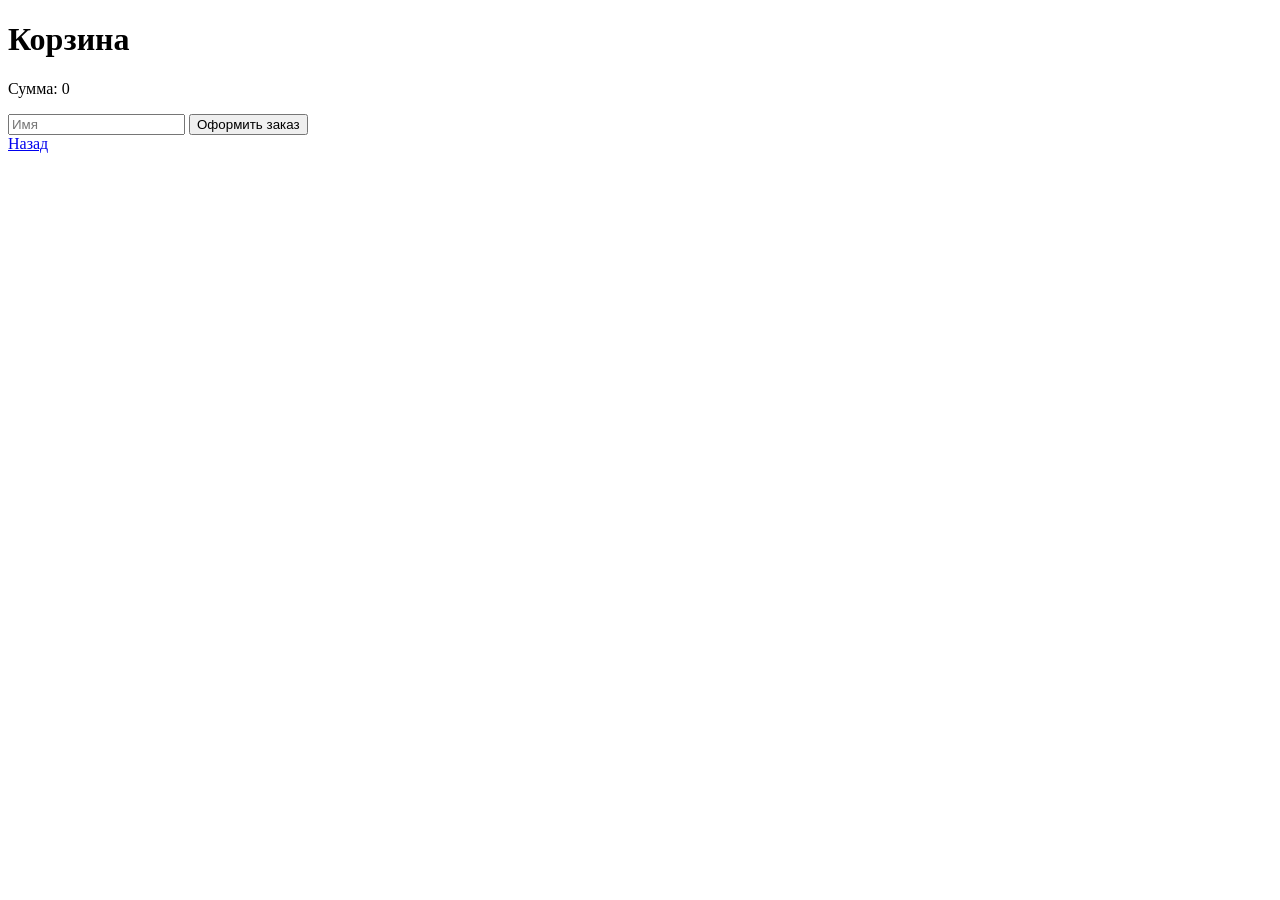
==== cart.html @ 1fb25aa6 "Первый" ====
<!DOCTYPE html>
<html>
<head>
    <meta charset="UTF-8">
    <title>Корзина</title>
    <script src="script.js"></script>
</head>
<body onload="showCart()">

<h1>Корзина</h1>

<ul id="c"></ul>
<p id="sum"></p>

<form action="/cgi-bin/order.py" method="post">
    <input type="text" name="name" placeholder="Имя">
    <input type="submit" value="Оформить заказ">
</form>

<a href="index.html">Назад</a>

</body>
</html>
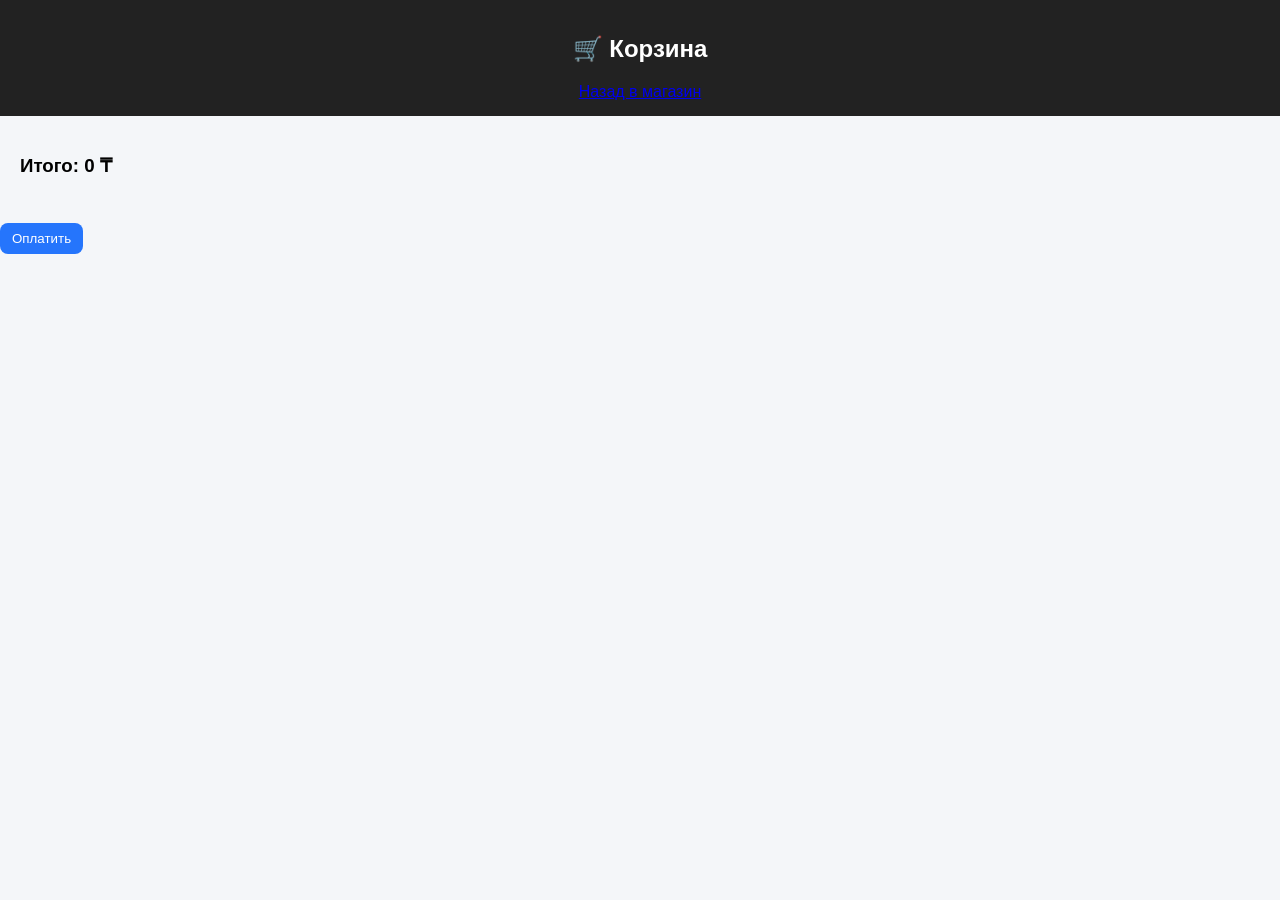
==== commit 69a8b8ba: "второй" ====
--- a/cart.html
+++ b/cart.html
@@ -3,21 +3,29 @@
 <head>
     <meta charset="UTF-8">
     <title>Корзина</title>
+    <link rel="stylesheet" href="style.css">
     <script src="script.js"></script>
 </head>
+
 <body onload="showCart()">
 
-<h1>Корзина</h1>
+<header>
+    <h2>🛒 Корзина</h2>
+    <a href="index.html">Назад в магазин</a>
+</header>
 
-<ul id="c"></ul>
-<p id="sum"></p>
+<div class="container">
 
-<form action="/cgi-bin/order.py" method="post">
-    <input type="text" name="name" placeholder="Имя">
-    <input type="submit" value="Оформить заказ">
-</form>
+    <div id="list"></div>
 
-<a href="index.html">Назад</a>
+    <h3 id="total"></h3>
 
+</div>
+<button class="pay-btn" onclick="goPay()">Оплатить</button>
+<script>
+function goPay(){
+    window.location.href = "pay.html";
+}
+</script>
 </body>
 </html>
--- a/style.css
+++ b/style.css
@@ -0,0 +1,92 @@
+body {
+    margin: 0;
+    font-family: Arial, sans-serif;
+    background: #f4f6f9;
+}
+
+/* ШАПКА */
+header {
+    background: #222;
+    color: white;
+    padding: 15px;
+    text-align: center;
+}
+
+nav a {
+    color: white;
+    margin: 0 10px;
+    text-decoration: none;
+}
+
+nav a:hover {
+    color: #00c3ff;
+}
+
+/* КОНТЕЙНЕР */
+.container {
+    padding: 20px;
+}
+
+/* СЕТКА КАРТОЧЕК */
+.grid {
+    display: grid;
+    grid-template-columns: repeat(4, 1fr);
+    gap: 20px;
+}
+
+/* КАРТОЧКА */
+.card {
+    background: white;
+    border-radius: 14px;
+    padding: 10px;
+    text-align: center;
+    box-shadow: 0 5px 15px rgba(0,0,0,0.1);
+    transition: 0.3s;
+}
+
+.card:hover {
+    transform: translateY(-5px);
+}
+
+/* КАРТИНКА */
+.card img {
+    width: 100%;
+    height: 140px;
+    object-fit: cover;
+    border-radius: 10px;
+}
+
+/* КНОПКА */
+button {
+    margin-top: 8px;
+    padding: 8px 12px;
+    border: none;
+    background: #2575fc;
+    color: white;
+    border-radius: 8px;
+    cursor: pointer;
+}
+
+button:hover {
+    background: #1a5edb;
+}
+
+/* АДАПТИВ */
+@media (max-width: 1000px) {
+    .grid {
+        grid-template-columns: repeat(3, 1fr);
+    }
+}
+
+@media (max-width: 700px) {
+    .grid {
+        grid-template-columns: repeat(2, 1fr);
+    }
+}
+
+@media (max-width: 450px) {
+    .grid {
+        grid-template-columns: 1fr;
+    }
+}
+
